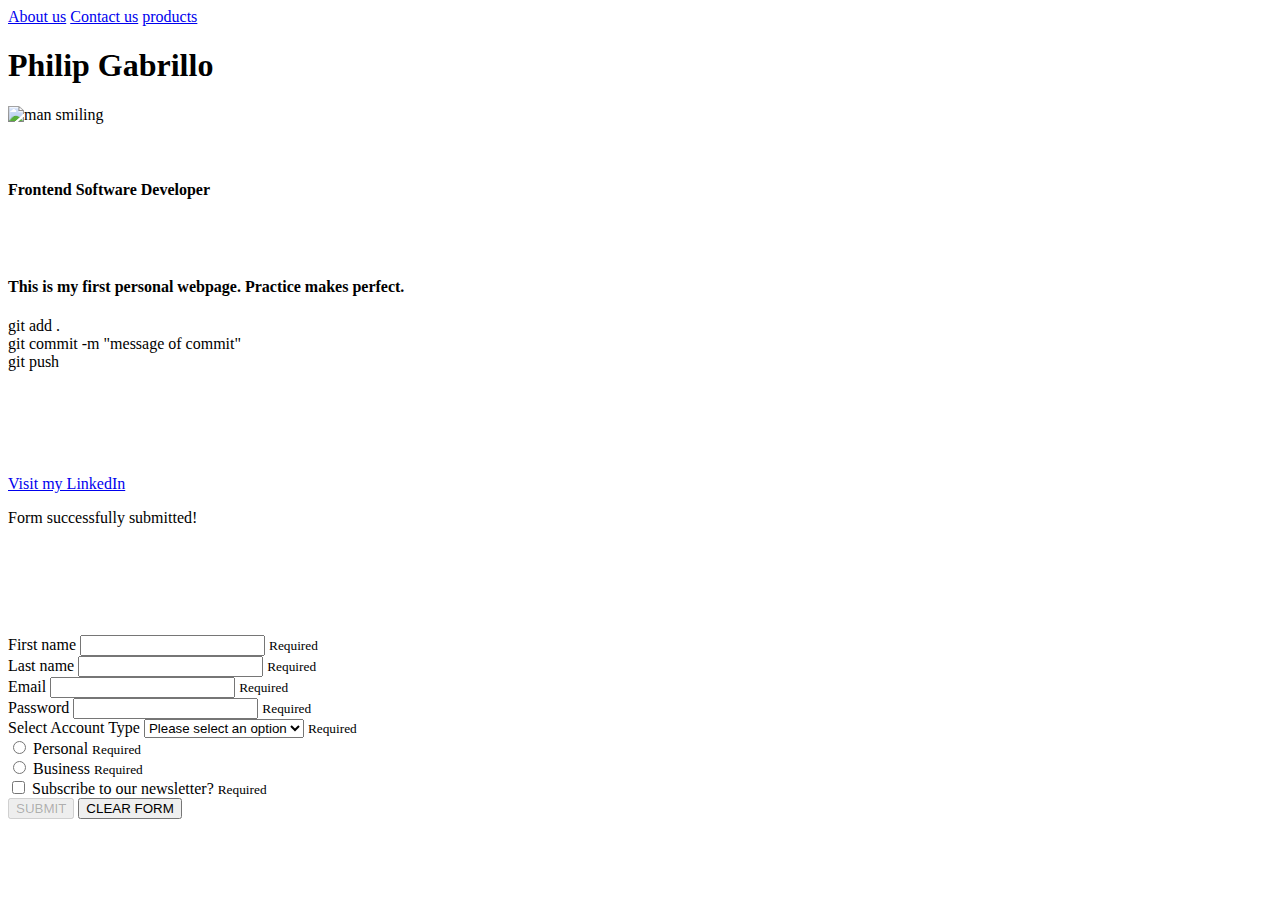
==== index.html @ 69482afc "add data" ====
<!DOCTYPE html>
<html lang="en">
<head>
  <meta charset="UTF-8">
  <meta http-equiv="X-UA-Compatible" content="IE=edge">
  <meta name="viewport" content="width=device-width, initial-scale=1.0">
  <title>My Personal website</title>  
  <link href="https://cdn.jsdelivr.net/npm/bootstrap@5.2.3/dist/css/bootstrap.min.css" rel="stylesheet" integrity="sha384-rbsA2VBKQhggwzxH7pPCaAqO46MgnOM80zW1RWuH61DGLwZJEdK2Kadq2F9CUG65" crossorigin="anonymous">
  <link rel="stylesheet" href="./style.css">
</head>
  
<body>
  
   <div class="nav-menu">
    <a href="about-us.html">About us</a>
    <a href="Contact-us.html">Contact us</a>
    <a href="Products/single-products.html">products</a>
    
  <div class="grid-container">
  <div class="grid-item item1 "><h1>Philip Gabrillo</h1></div>
  
    <div class="img-container-block">
  <img src="https://i.postimg.cc/d0RpXGBV/mypic2.png" alt="man smiling">
      
</div>
 
<br></br>
     
  <div class="grid-item item3"> <h4>Frontend Software Developer </h4></div>  
<br></br>
  <div class="grid-item item4"><h4>This is my first 
    personal webpage. Practice makes perfect.</h4></div>
   <p>git add . <br>
    git commit -m "message of commit" <br>
    git push
  </p>
</div>

</div>

<br>
</br>

<br></br>

<p><a href="https://www.linkedin.com/in/philip-gabrillo-88705a23a/">Visit my LinkedIn</a></p>
  
  <main class="container main">

    <div id="form-submitted-msg">Form successfully submitted!</div>

    <br></br>
    <br></br>
    <br></br>

    <form id="exampleForm" novalidate>
      <div class="input-group">
        <label for="firstName" class="form-label">First name </label>
        <input type="text" id="firstName" name="firstName" class="form-control" required>
        <small class="error-msg invalid-feedback">Required</small>
      </div>
      <div class="input-group">
        <label for="lastName" class="form-label">Last name </label>
        <input type="text" id="lastName" name="lastName" class="form-control" required>
        <small class="error-msg invalid-feedback">Required</small>
      </div>
      <div class="input-group">
        <label for="email" class="form-label">Email </label>
        <input type="email" id="email" name="email" class="form-control" required>
        <small class="error-msg invalid-feedback">Required</small>
      </div>
      <div class="input-group">
        <label for="password" class="form-label">Password </label>
        <input type="password" id="password" name="password" class="form-control" required>
        <small class="error-msg invalid-feedback">Required</small>
      </div>
      <div class="input-group select">
        <label for="password" class="form-label">Select Account Type </label>
        <select id="accountType" name="accountType" class="form-select" required>
          <option value="Please select an option" selected class="text-muted">Please select an option</option>
          <option value="Free Account">Free Account</option>
          <option value="Premium Account">Premium Account</option>
        </select>
        <small class="error-msg invalid-feedback">Required</small>
      </div>
      <div class="input-group radio">
        <div class="form-check">
          <input type="radio" id="personal" name="purpose" value="Personal" class="form-check-input" required>
          <label for="personal" class="form-check-label">Personal</label>
          <small class="error-msg invalid-feedback">Required</small>
        </div>
    
        <div class="form-check">
          <input type="radio" id="business" name="purpose" value="Business" class="form-check-input" required>
          <label for="business" class="form-check-label">Business</label>
          <small class="error-msg invalid-feedback">Required</small>
        </div>
      </div>
      <div class="input-group checkbox form-check">
        <input type="checkbox" name="subscribe" id="subscribeYes" class="form-check-input" required>
        <label for="subscribeYes" class="form-check-label">Subscribe to our newsletter?</label>
        <small class="error-msg invalid-feedback">Required</small>
      </div>
      <div class="form-btns">
        <button type="submit" class="btn btn-primary submit" disabled>SUBMIT</button>
        <button type="reset" class="btn btn-secondary">CLEAR FORM</button>
      </div>
    </form>
  </main>

  <script src="https://cdn.jsdelivr.net/npm/bootstrap@5.2.3/dist/js/bootstrap.bundle.min.js" integrity="sha384-kenU1KFdBIe4zVF0s0G1M5b4hcpxyD9F7jL+jjXkk+Q2h455rYXK/7HAuoJl+0I4" crossorigin="anonymous"></script>
  <script src="./main.js"></script>
</body>
</html>
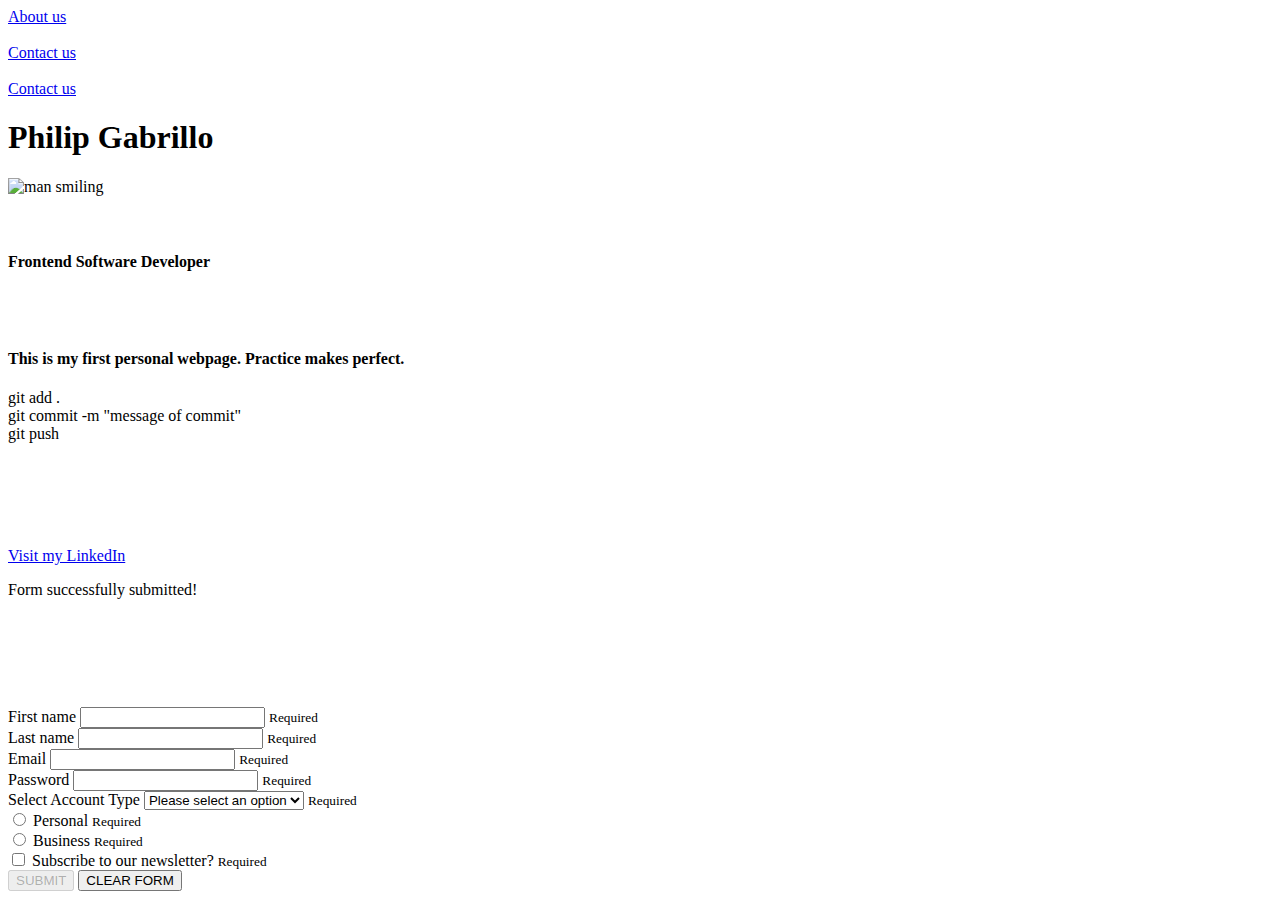
==== commit bb3261f0: "added contact us and products" ====
--- a/index.html
+++ b/index.html
@@ -13,9 +13,11 @@
   
    <div class="nav-menu">
     <a href="about-us.html">About us</a>
-    <a href="Contact-us.html">Contact us</a>
-    <a href="Products/single-products.html">products</a>
-    
+    <br></br> 
+    <a href="contact-us.html/">Contact us</a>
+    <br></br>
+    <a href="products.html/">Contact us</a>
+
   <div class="grid-container">
   <div class="grid-item item1 "><h1>Philip Gabrillo</h1></div>
   
@@ -32,7 +34,7 @@
     personal webpage. Practice makes perfect.</h4></div>
    <p>git add . <br>
     git commit -m "message of commit" <br>
-    git push
+    git push 
   </p>
 </div>
 
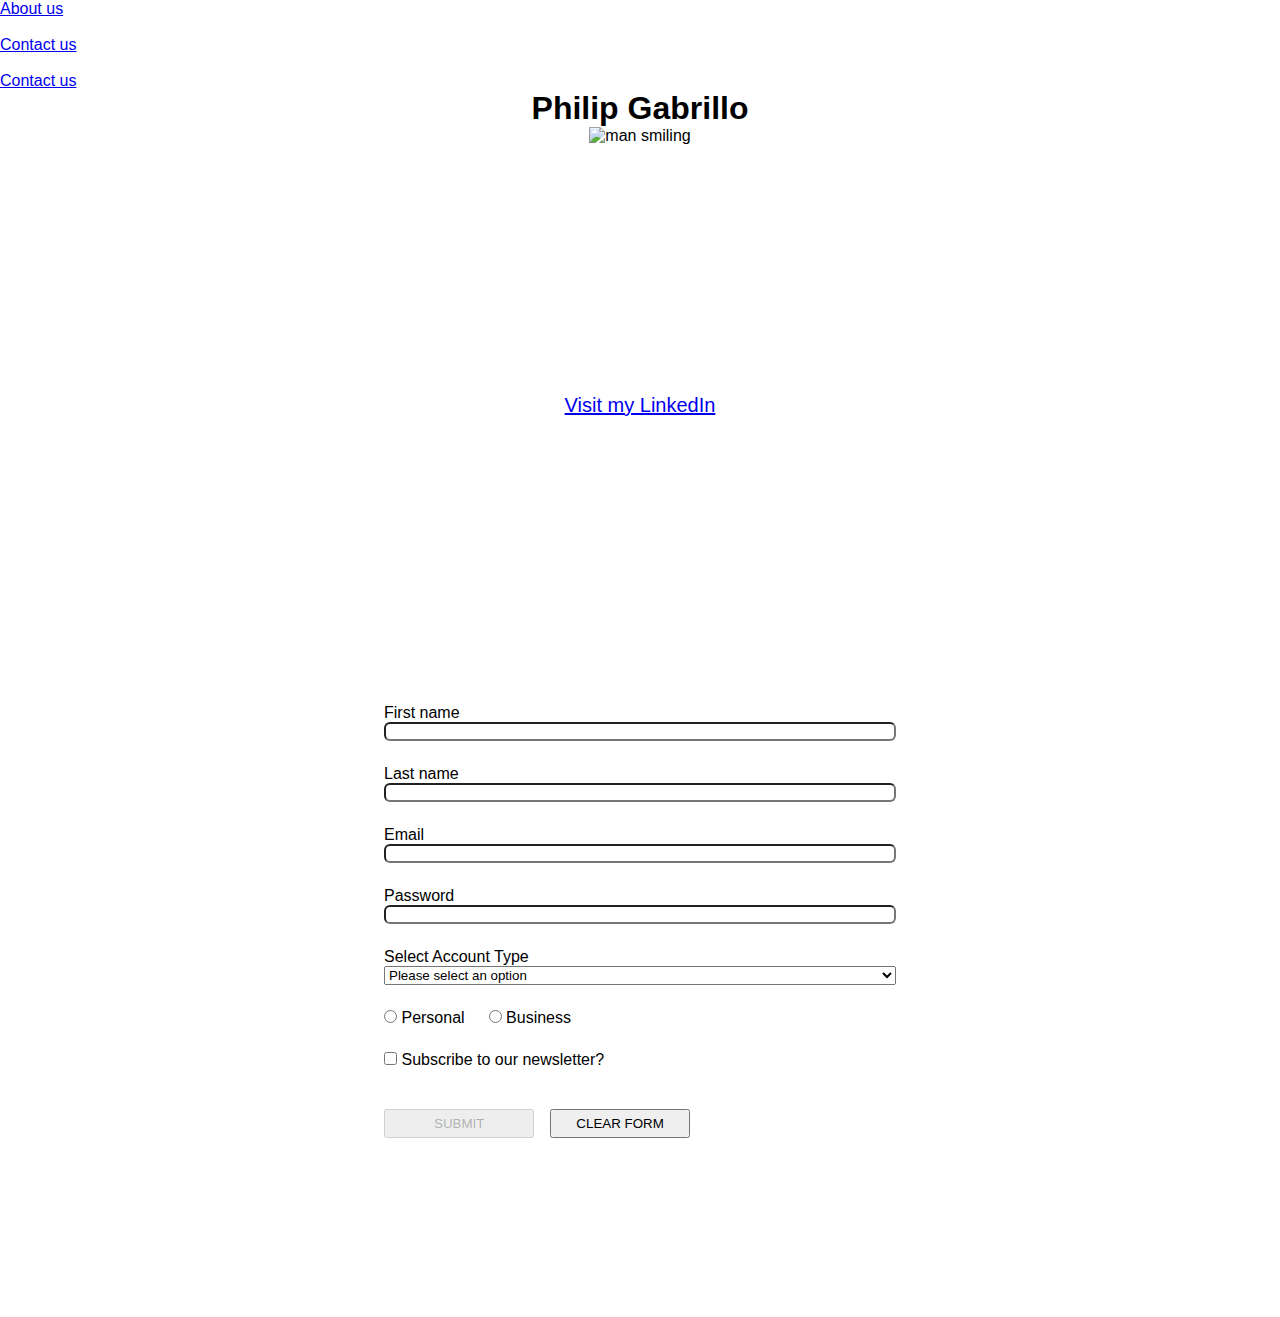
==== commit a13c3d74: "added contact us and products" ====
--- a/index.html
+++ b/index.html
@@ -14,7 +14,7 @@
    <div class="nav-menu">
     <a href="about-us.html">About us</a>
     <br></br> 
-    <a href="contact-us.html/">Contact us</a>
+     <a href="contact-us.html/">Contact us</a>
     <br></br>
     <a href="products.html/">Contact us</a>
 
--- a/style.css
+++ b/style.css
@@ -0,0 +1,137 @@
+.center {
+    display: block;
+    border-radius: 50%;
+    
+   }
+  
+  /* body {
+    background: rgb(237, 238, 241);
+    background: linear-gradient(165deg, rgb(227, 229, 236) 0%, rgba(0,2,15,0.8118349390537465) 100%);
+    } */
+
+  body  {
+      background-image: src= ("https://unsplash.com/photos/d3pTF3r_hwY")
+      background-repeat: no-repeat;
+  }
+  
+  body  {
+     font-family: Arial, Helvetica, sans-serif;
+  }
+  
+  h1  {
+    color: black;
+    text-align: center;
+    font-family: arial;
+    }
+  
+  h2  {
+    color: white;
+    text-align: center;
+    font-family: Arial, Helvetica, sans-serif;
+  }
+    
+  h4  {
+    color: white;
+    text-align: center;
+    font-family: Arial, Helvetica, sans-serif;
+  }
+  
+  h5 {
+    color: white;
+    margin-left: 30%;
+    font-family: Arial, Helvetica, sans-serif;
+  }
+  
+  p {
+    font-family: verdana;
+    font-size: 20px;
+    text-align: center;
+    color: white;
+    font-family: Arial, Helvetica, sans-serif;
+  }
+  
+  *, *::before, *::after {
+    box-sizing: border-box;
+    margin: 0;
+    padding: 0;
+  }
+  
+  .main {
+    width: 100%;
+    min-height: 100vh;
+    display: flex;
+    align-items: center;
+    justify-content: center;
+    flex-direction: column;
+  }
+  
+  #form-submitted-msg {
+    margin-bottom: 3rem;
+    border-radius: 3px;
+    background-color: rgb(67, 161, 67);
+    padding: 0.5rem;
+    width: 40%;
+    text-align: center;
+    color: #fff;
+    display: none;
+  }
+  
+  #exampleForm {
+    width: 40%;
+  }
+  
+  .input-group {
+    margin-bottom: 1.5rem;
+  }
+  
+  .input-group:not(.radio):not(.checkbox) {
+    gap: 0.25rem;
+    flex-direction: column;
+  }
+  
+  .input-group:not(.radio):not(.checkbox) input {
+    width: 100%;
+    border-radius: 0.375rem !important;
+  }
+  
+  .input-group.checkbox {
+    gap: 1rem;
+  }
+  
+  .input-group.radio {
+    display: flex;
+    gap: 1.5rem;
+    width: 100%;
+  }
+  
+  .input-group.select select {
+    width: 100%;
+  }
+  
+  legend {
+    font-size: 1rem;
+    width: max-content;
+  }
+  
+  .form-btns {
+    display: flex;
+    width: 100%;
+    gap: 1rem;
+    margin-top: 2.5rem;
+  }
+  
+  .form-btns > button {
+    padding: 0.3rem 1.5rem;
+  }
+  
+  .form-btns > .submit {
+    padding-inline: 3rem;
+  }
+  
+  .error-msg {
+    display: none;
+  }
+  
+  .img-container-block {
+    text-align: center;
+  }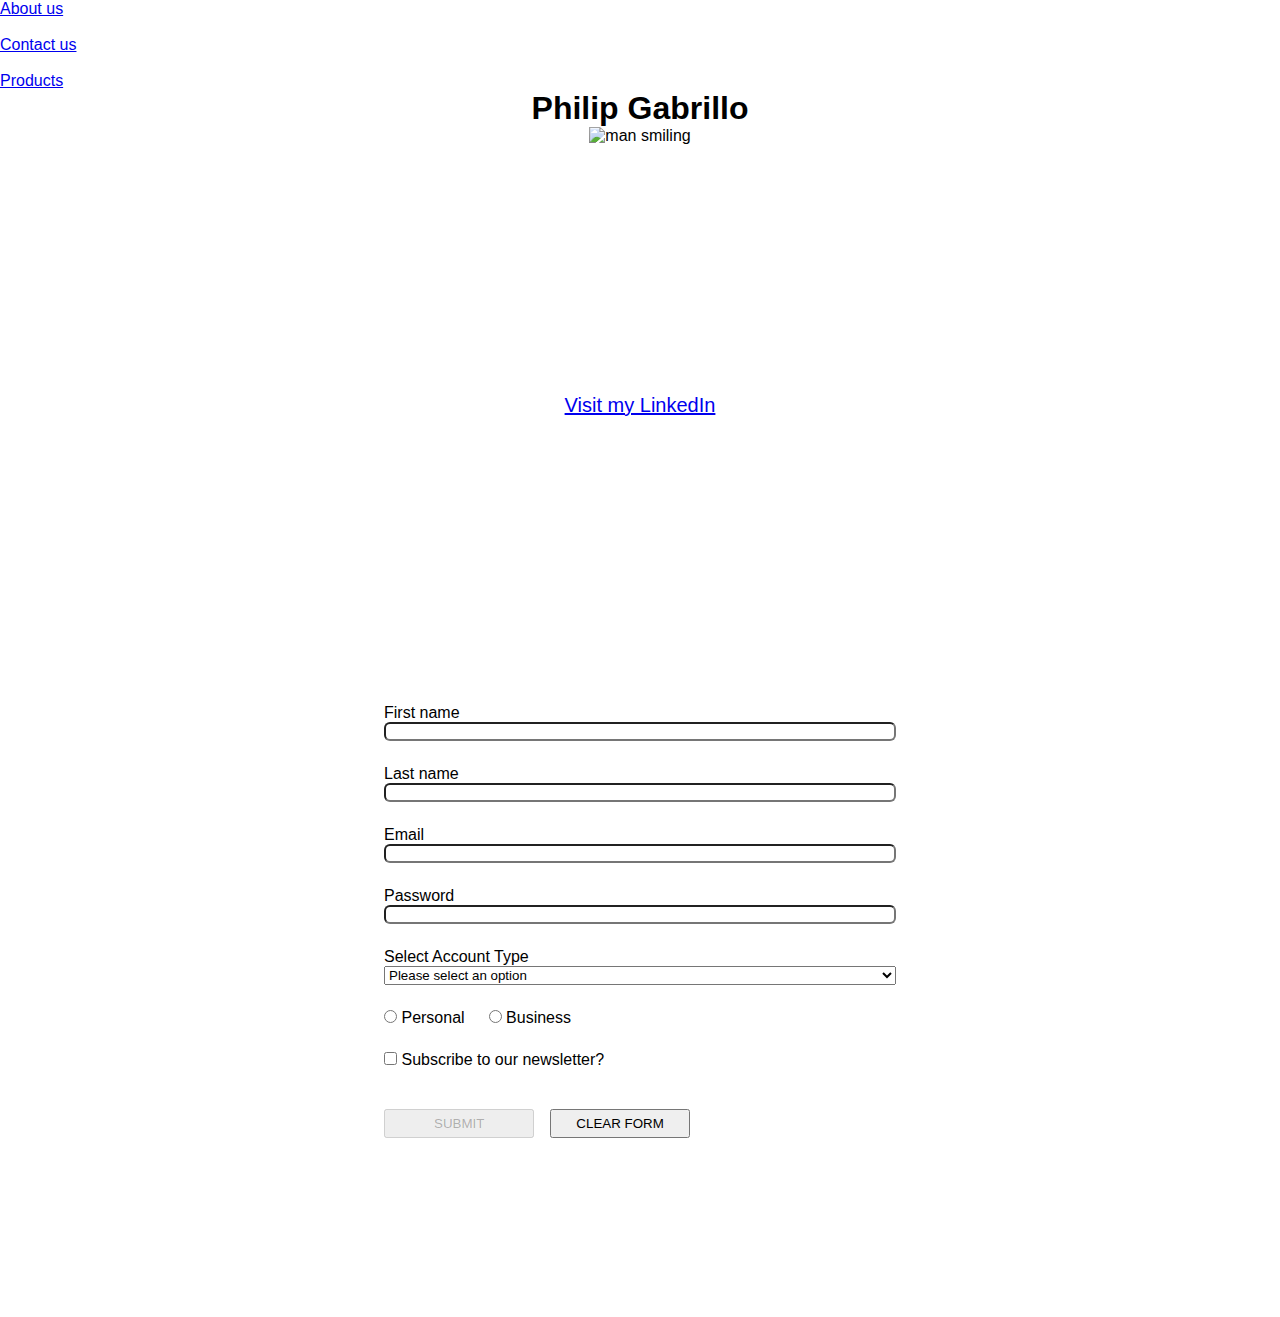
==== commit 3db81fb9: "about us changes" ====
--- a/index.html
+++ b/index.html
@@ -16,7 +16,7 @@
     <br></br> 
      <a href="contact-us.html/">Contact us</a>
     <br></br>
-    <a href="products.html/">Contact us</a>
+    <a href="products.html/">Products</a>
 
   <div class="grid-container">
   <div class="grid-item item1 "><h1>Philip Gabrillo</h1></div>
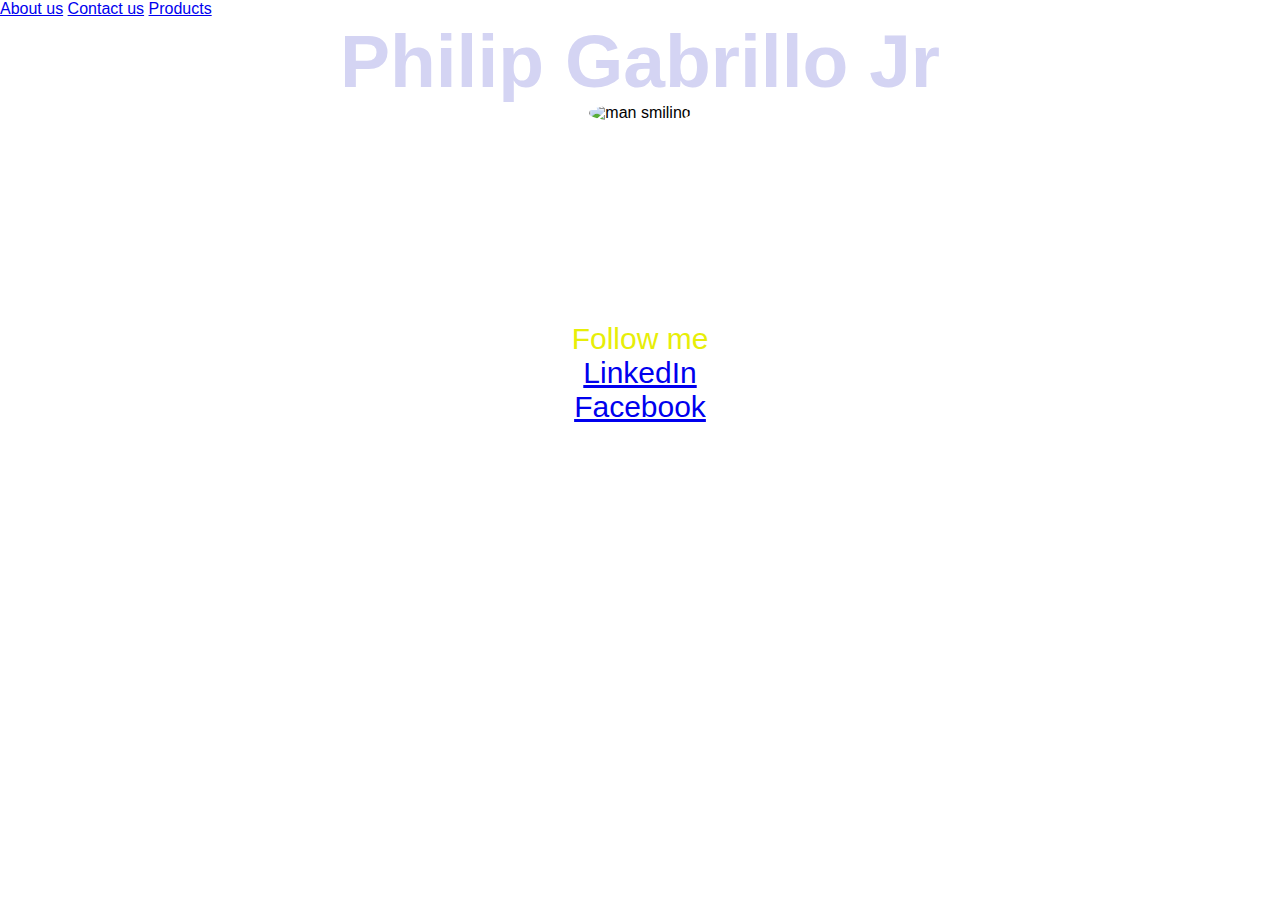
==== commit 77fb4fa2: "edit" ====
--- a/index.html
+++ b/index.html
@@ -1,26 +1,38 @@
 <!DOCTYPE html>
 <html lang="en">
-<head>
+
   <meta charset="UTF-8">
   <meta http-equiv="X-UA-Compatible" content="IE=edge">
   <meta name="viewport" content="width=device-width, initial-scale=1.0">
-  <title>My Personal website</title>  
-  <link href="https://cdn.jsdelivr.net/npm/bootstrap@5.2.3/dist/css/bootstrap.min.css" rel="stylesheet" integrity="sha384-rbsA2VBKQhggwzxH7pPCaAqO46MgnOM80zW1RWuH61DGLwZJEdK2Kadq2F9CUG65" crossorigin="anonymous">
-  <link rel="stylesheet" href="./style.css">
-</head>
   
-<body>
   
+  <head>
+    <title>My Personal website</title>  
+  </head>
+
+  <body>
+
+  
+    
+  
+
+
+   
+
+  
+<link rel="stylesheet" href="./style.css">
+
+
    <div class="nav-menu">
-    <a href="about-us.html">About us</a>
-    <br></br> 
-     <a href="contact-us.html/">Contact us</a>
-    <br></br>
-    <a href="products.html/">Products</a>
+    <a href="docs/about-us.html">About us</a>
+  
+     <a href="docs/contact-us.html">Contact us</a>
+ 
+    <a href="docs/products.html">Products</a>
+    </div>
 
-  <div class="grid-container">
-  <div class="grid-item item1 "><h1>Philip Gabrillo</h1></div>
-  
+    <h1>Philip Gabrillo Jr</h1></div>
+
     <div class="img-container-block">
   <img src="https://i.postimg.cc/d0RpXGBV/mypic2.png" alt="man smiling">
       
@@ -28,14 +40,11 @@
  
 <br></br>
      
-  <div class="grid-item item3"> <h4>Frontend Software Developer </h4></div>  
+  <div class="grid-item item3"> <h2>Frontend Software Developer </h2></div>  
 <br></br>
-  <div class="grid-item item4"><h4>This is my first 
-    personal webpage. Practice makes perfect.</h4></div>
-   <p>git add . <br>
-    git commit -m "message of commit" <br>
-    git push 
-  </p>
+  <div class="grid-item item4"><h2>This is my first 
+    personal webpage. Practice makes perfect.</h2></div>
+   
 </div>
 
 </div>
@@ -44,73 +53,6 @@
 </br>
 
 <br></br>
-
-<p><a href="https://www.linkedin.com/in/philip-gabrillo-88705a23a/">Visit my LinkedIn</a></p>
-  
-  <main class="container main">
-
-    <div id="form-submitted-msg">Form successfully submitted!</div>
-
-    <br></br>
-    <br></br>
-    <br></br>
-
-    <form id="exampleForm" novalidate>
-      <div class="input-group">
-        <label for="firstName" class="form-label">First name </label>
-        <input type="text" id="firstName" name="firstName" class="form-control" required>
-        <small class="error-msg invalid-feedback">Required</small>
-      </div>
-      <div class="input-group">
-        <label for="lastName" class="form-label">Last name </label>
-        <input type="text" id="lastName" name="lastName" class="form-control" required>
-        <small class="error-msg invalid-feedback">Required</small>
-      </div>
-      <div class="input-group">
-        <label for="email" class="form-label">Email </label>
-        <input type="email" id="email" name="email" class="form-control" required>
-        <small class="error-msg invalid-feedback">Required</small>
-      </div>
-      <div class="input-group">
-        <label for="password" class="form-label">Password </label>
-        <input type="password" id="password" name="password" class="form-control" required>
-        <small class="error-msg invalid-feedback">Required</small>
-      </div>
-      <div class="input-group select">
-        <label for="password" class="form-label">Select Account Type </label>
-        <select id="accountType" name="accountType" class="form-select" required>
-          <option value="Please select an option" selected class="text-muted">Please select an option</option>
-          <option value="Free Account">Free Account</option>
-          <option value="Premium Account">Premium Account</option>
-        </select>
-        <small class="error-msg invalid-feedback">Required</small>
-      </div>
-      <div class="input-group radio">
-        <div class="form-check">
-          <input type="radio" id="personal" name="purpose" value="Personal" class="form-check-input" required>
-          <label for="personal" class="form-check-label">Personal</label>
-          <small class="error-msg invalid-feedback">Required</small>
-        </div>
-    
-        <div class="form-check">
-          <input type="radio" id="business" name="purpose" value="Business" class="form-check-input" required>
-          <label for="business" class="form-check-label">Business</label>
-          <small class="error-msg invalid-feedback">Required</small>
-        </div>
-      </div>
-      <div class="input-group checkbox form-check">
-        <input type="checkbox" name="subscribe" id="subscribeYes" class="form-check-input" required>
-        <label for="subscribeYes" class="form-check-label">Subscribe to our newsletter?</label>
-        <small class="error-msg invalid-feedback">Required</small>
-      </div>
-      <div class="form-btns">
-        <button type="submit" class="btn btn-primary submit" disabled>SUBMIT</button>
-        <button type="reset" class="btn btn-secondary">CLEAR FORM</button>
-      </div>
-    </form>
-  </main>
-
-  <script src="https://cdn.jsdelivr.net/npm/bootstrap@5.2.3/dist/js/bootstrap.bundle.min.js" integrity="sha384-kenU1KFdBIe4zVF0s0G1M5b4hcpxyD9F7jL+jjXkk+Q2h455rYXK/7HAuoJl+0I4" crossorigin="anonymous"></script>
-  <script src="./main.js"></script>
-</body>
-</html>
+<p>Follow me</p>
+<p><a href="https://www.linkedin.com/in/philip-gabrillo-88705a23a/">LinkedIn</a></p>
+<p><a href="https://www.facebook.com/Joyjoy.Gabrillo">Facebook</a></p> 
--- a/style.css
+++ b/style.css
@@ -1,27 +1,39 @@
-.center {
+center {
     display: block;
     border-radius: 50%;
     
    }
+
+   img {
+        border-radius: 47%;
+       }
   
-  /* body {
-    background: rgb(237, 238, 241);
-    background: linear-gradient(165deg, rgb(227, 229, 236) 0%, rgba(0,2,15,0.8118349390537465) 100%);
-    } */
+   body {
+    background-image: url("https://www.freecodecamp.org/news/content/images/size/w2000/2022/09/jonatan-pie-3l3RwQdHRHg-unsplash.jpg");
+    background-repeat: no-repeat;
+    background-size: contain;
+    background-position: center;
+    } 
 
-  body  {
-      background-image: src= ("https://unsplash.com/photos/d3pTF3r_hwY")
-      background-repeat: no-repeat;
-  }
+  nav-menu {
+      background-color: lightblue;
+    }
   
   body  {
      font-family: Arial, Helvetica, sans-serif;
   }
   
+  nav-menu  {
+    color: blue;
+    font-family: arial;
+    font-size: 75px;
+    }
+
   h1  {
-    color: black;
+    color: rgb(212, 212, 243);
     text-align: center;
     font-family: arial;
+    font-size: 75px;
     }
   
   h2  {
@@ -44,9 +56,9 @@
   
   p {
     font-family: verdana;
-    font-size: 20px;
+    font-size: 30px;
     text-align: center;
-    color: white;
+    color: rgb(231, 238, 8);
     font-family: Arial, Helvetica, sans-serif;
   }
   
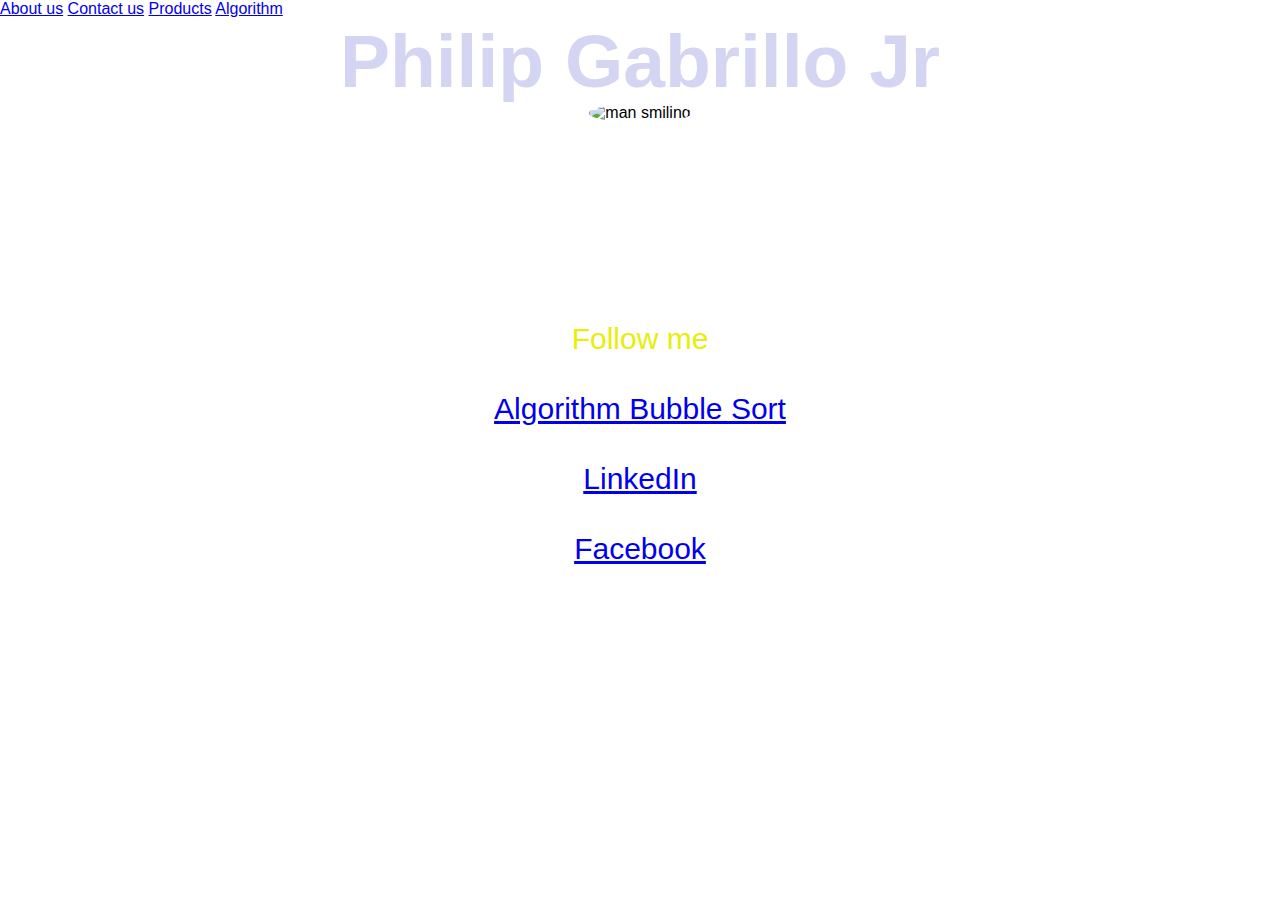
==== commit 7249dfec: "update" ====
--- a/index.html
+++ b/index.html
@@ -5,30 +5,20 @@
   <meta http-equiv="X-UA-Compatible" content="IE=edge">
   <meta name="viewport" content="width=device-width, initial-scale=1.0">
   
-  
   <head>
     <title>My Personal website</title>  
   </head>
 
   <body>
 
-  
-    
-  
-
-
-   
-
-  
 <link rel="stylesheet" href="./style.css">
 
 
    <div class="nav-menu">
     <a href="docs/about-us.html">About us</a>
-  
-     <a href="docs/contact-us.html">Contact us</a>
- 
+    <a href="docs/contact-us.html">Contact us</a>
     <a href="docs/products.html">Products</a>
+    <a href="docs/algorithm.html">Algorithm</a>
     </div>
 
     <h1>Philip Gabrillo Jr</h1></div>
@@ -44,7 +34,7 @@
 <br></br>
   <div class="grid-item item4"><h2>This is my first 
     personal webpage. Practice makes perfect.</h2></div>
-   
+ 
 </div>
 
 </div>
@@ -54,5 +44,12 @@
 
 <br></br>
 <p>Follow me</p>
+
+<br></br>
+<p><a href="docs/algorithm.html">Algorithm Bubble Sort</a></p>
+<br></br>
 <p><a href="https://www.linkedin.com/in/philip-gabrillo-88705a23a/">LinkedIn</a></p>
+<br></br>
 <p><a href="https://www.facebook.com/Joyjoy.Gabrillo">Facebook</a></p> 
+  
+</body>--- a/style.css
+++ b/style.css
@@ -1,149 +1,148 @@
 center {
-    display: block;
-    border-radius: 50%;
-    
-   }
+  display: block;
+  border-radius: 50%;
+  
+ }
 
-   img {
-        border-radius: 47%;
-       }
+ img {
+      border-radius: 47%;
+     }
+
+ body {
+  background-image: url("https://free4kwallpapers.com/uploads/originals/2015/07/18/simple-backgrounds.jpg");
+  background-size: fixed;
+  background-position: 100% 100%;
+  } 
+
+nav-menu {
+    background-color: lightblue;
+  }
+
+body  {
+   font-family: Arial, Helvetica, sans-serif;
+}
+
+nav-menu  {
+  color: blue;
+  font-family: arial;
+  font-size: 75px;
+  }
+
+h1  {
+  color: rgb(212, 212, 243);
+  text-align: center;
+  font-family: arial;
+  font-size: 75px;
+  }
+
+h2  {
+  color: white;
+  text-align: center;
+  font-family: Arial, Helvetica, sans-serif;
+}
   
-   body {
-    background-image: url("https://www.freecodecamp.org/news/content/images/size/w2000/2022/09/jonatan-pie-3l3RwQdHRHg-unsplash.jpg");
-    background-repeat: no-repeat;
-    background-size: contain;
-    background-position: center;
-    } 
+h4  {
+  color: white;
+  text-align: center;
+  font-family: Arial, Helvetica, sans-serif;
+}
 
-  nav-menu {
-      background-color: lightblue;
-    }
-  
-  body  {
-     font-family: Arial, Helvetica, sans-serif;
-  }
-  
-  nav-menu  {
-    color: blue;
-    font-family: arial;
-    font-size: 75px;
-    }
+h5 {
+  color: white;
+  margin-left: 30%;
+  font-family: Arial, Helvetica, sans-serif;
+}
 
-  h1  {
-    color: rgb(212, 212, 243);
-    text-align: center;
-    font-family: arial;
-    font-size: 75px;
-    }
-  
-  h2  {
-    color: white;
-    text-align: center;
-    font-family: Arial, Helvetica, sans-serif;
-  }
-    
-  h4  {
-    color: white;
-    text-align: center;
-    font-family: Arial, Helvetica, sans-serif;
-  }
-  
-  h5 {
-    color: white;
-    margin-left: 30%;
-    font-family: Arial, Helvetica, sans-serif;
-  }
-  
-  p {
-    font-family: verdana;
-    font-size: 30px;
-    text-align: center;
-    color: rgb(231, 238, 8);
-    font-family: Arial, Helvetica, sans-serif;
-  }
-  
-  *, *::before, *::after {
-    box-sizing: border-box;
-    margin: 0;
-    padding: 0;
-  }
-  
-  .main {
-    width: 100%;
-    min-height: 100vh;
-    display: flex;
-    align-items: center;
-    justify-content: center;
-    flex-direction: column;
-  }
-  
-  #form-submitted-msg {
-    margin-bottom: 3rem;
-    border-radius: 3px;
-    background-color: rgb(67, 161, 67);
-    padding: 0.5rem;
-    width: 40%;
-    text-align: center;
-    color: #fff;
-    display: none;
-  }
-  
-  #exampleForm {
-    width: 40%;
-  }
-  
-  .input-group {
-    margin-bottom: 1.5rem;
-  }
-  
-  .input-group:not(.radio):not(.checkbox) {
-    gap: 0.25rem;
-    flex-direction: column;
-  }
-  
-  .input-group:not(.radio):not(.checkbox) input {
-    width: 100%;
-    border-radius: 0.375rem !important;
-  }
-  
-  .input-group.checkbox {
-    gap: 1rem;
-  }
-  
-  .input-group.radio {
-    display: flex;
-    gap: 1.5rem;
-    width: 100%;
-  }
-  
-  .input-group.select select {
-    width: 100%;
-  }
-  
-  legend {
-    font-size: 1rem;
-    width: max-content;
-  }
-  
-  .form-btns {
-    display: flex;
-    width: 100%;
-    gap: 1rem;
-    margin-top: 2.5rem;
-  }
-  
-  .form-btns > button {
-    padding: 0.3rem 1.5rem;
-  }
-  
-  .form-btns > .submit {
-    padding-inline: 3rem;
-  }
-  
-  .error-msg {
-    display: none;
-  }
-  
-  .img-container-block {
-    text-align: center;
-  }+p {
+  font-family: verdana;
+  font-size: 30px;
+  text-align: center;
+  color: rgb(231, 238, 8);
+  font-family: Arial, Helvetica, sans-serif;
+}
+
+*, *::before, *::after {
+  box-sizing: border-box;
+  margin: 0;
+  padding: 0;
+}
+
+.main {
+  width: 100%;
+  min-height: 100vh;
+  display: flex;
+  align-items: center;
+  justify-content: center;
+  flex-direction: column;
+}
+
+#form-submitted-msg {
+  margin-bottom: 3rem;
+  border-radius: 3px;
+  background-color: rgb(67, 161, 67);
+  padding: 0.5rem;
+  width: 40%;
+  text-align: center;
+  color: #fff;
+  display: none;
+}
+
+#exampleForm {
+  width: 40%;
+}
+
+.input-group {
+  margin-bottom: 1.5rem;
+}
+
+.input-group:not(.radio):not(.checkbox) {
+  gap: 0.25rem;
+  flex-direction: column;
+}
+
+.input-group:not(.radio):not(.checkbox) input {
+  width: 100%;
+  border-radius: 0.375rem !important;
+}
+
+.input-group.checkbox {
+  gap: 1rem;
+}
+
+.input-group.radio {
+  display: flex;
+  gap: 1.5rem;
+  width: 100%;
+}
+
+.input-group.select select {
+  width: 100%;
+}
+
+legend {
+  font-size: 1rem;
+  width: max-content;
+}
+
+.form-btns {
+  display: flex;
+  width: 100%;
+  gap: 1rem;
+  margin-top: 2.5rem;
+}
+
+.form-btns > button {
+  padding: 0.3rem 1.5rem;
+}
+
+.form-btns > .submit {
+  padding-inline: 3rem;
+}
+
+.error-msg {
+  display: none;
+}
+
+.img-container-block {
+  text-align: center;
+}